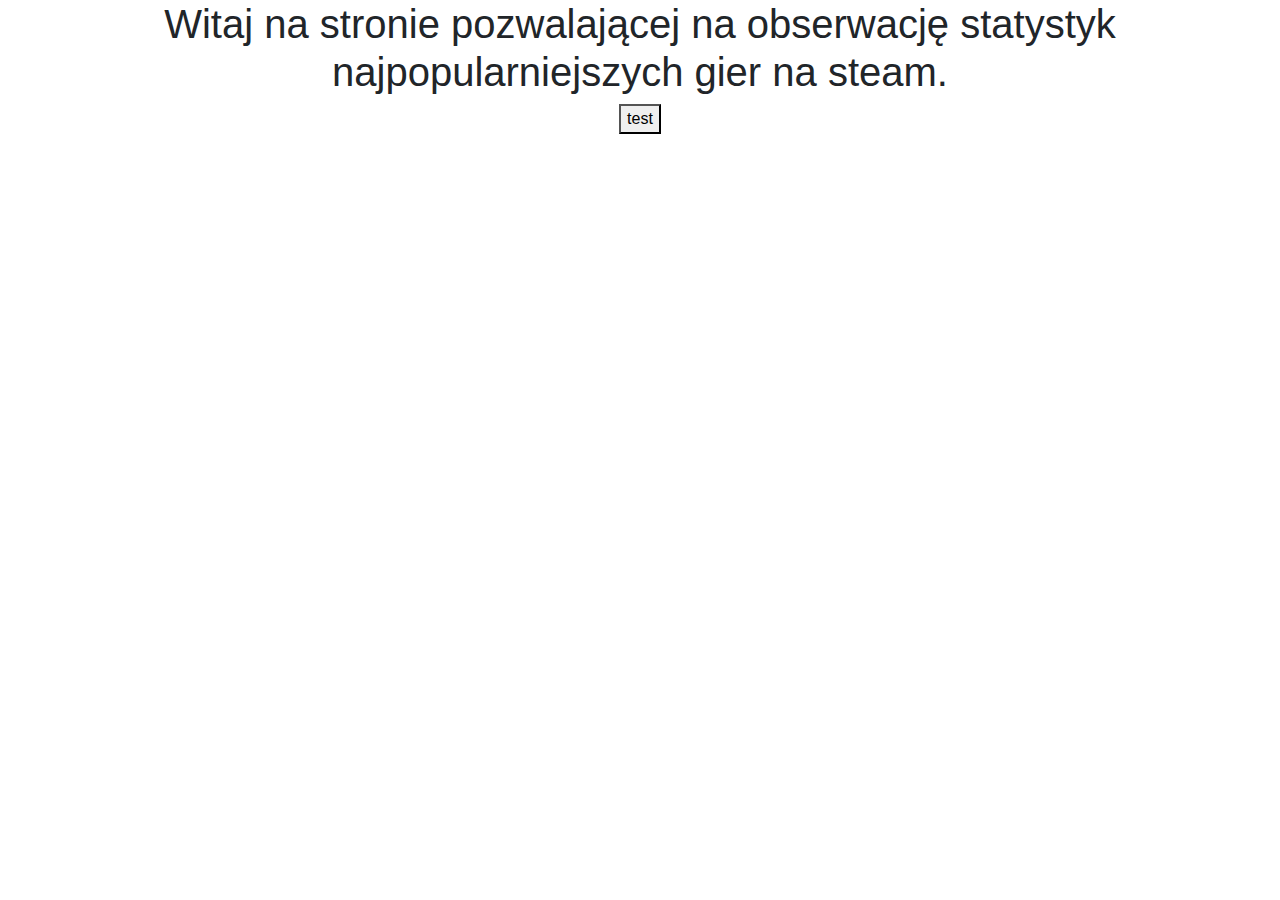
==== index1.html @ c4018527 "Usprawnienia wykresow, dodanie funkcji pobierającej nazwy osiagniec" ====
<!DOCTYPE html>
<html lang="en">

<head>
    <meta charset="UTF-8">
    <meta name="viewport" content="width=device-width, initial-scale=1.0">
    <meta http-equiv="X-UA-Compatible" content="ie=edge">
    <meta name="theme-color" content="#563d7c">
    <title>Document</title>
    <script src="js/jquery-3.4.1.min.js"></script>
    <script src="js/bootstrap.bundle.min.js"></script>
    <script src="js/request.js"></script>
    <script src="js/getGame.js"></script>
    <script src="js/getArt.js"></script>
    <script src="js/getGameList.js"></script>
    <script src="js/proxyChooser.js"></script>
    <script src="js/getAllSteamApps.js"></script>
    <script src="js/getSteamSpyAppDetails.js"></script>
    <script src="js/getNumberOfCurrentPlayers.js"></script>
    <script src="js/gameElement.js"></script>
    <script src="js/getGlobalAchievementPercentages.js"></script>
    <script src="js/achivementsStatsChart.js"></script>
    <script src="js/getAchievements.js"></script>
    <script src="js/Chart.min.js"></script>

    <link rel="stylesheet" href="css/bootstrap.min.css">

    <script>
        window.addEventListener("DOMContentLoaded", (event) => {
            proxyChoice = 1 //1 to oryginalne anywhere cors heroku app, 2 to moje własne young-ravine cors herokuapp, wybór na wypadek gdyby jedno się wysypało z jakiegoś powodu
            currentProxy = proxyChooser(proxyChoice)
            console.log("testing")
            main = document.getElementById("main")
            Bstart = document.createElement("button")
            Bstart.addEventListener("click", startPage)
            Bstart.innerText = "test"
            main.appendChild(Bstart)
            
            
            
            async function startPage() {
                //
                //var allSteamApps = await getAllSteamApps(currentProxy)
                //console.log(allSteamApps)
                
                console.log("test start page")
                main.innerHTML = ""
                main.appendChild(Bstart)
                //gameList = await getGameList(currentProxy)
                gameList = [
                    {appid:730},
                    {appid:570},
                    {appid:578080},
                    {appid:359550},
                    {appid:271590},
                    {appid:22490}
                ]
                console.log(await getGlobalAchievementPercentages(currentProxy,730))
                console.log(gameList)
                for (var i = 0; i < gameList.length; i++) {
                    gameinfo = await getSteamSpyAppDetails(currentProxy, gameList[i].appid)
                    gameinfo = gameinfo.name

                    new gameElement(main, gameList[i], gameinfo,await getNumberOfCurrentPlayers(currentProxy,gameList[i].appid),getArt([gameList[i].appid]))
                }

            }

        })
    </script>
</head>

<body class="text-center container">
    <div id="main">
        <h1> Witaj na stronie pozwalającej na obserwację statystyk najpopularniejszych gier na steam.</h1>

    </div>
</body>

</html>
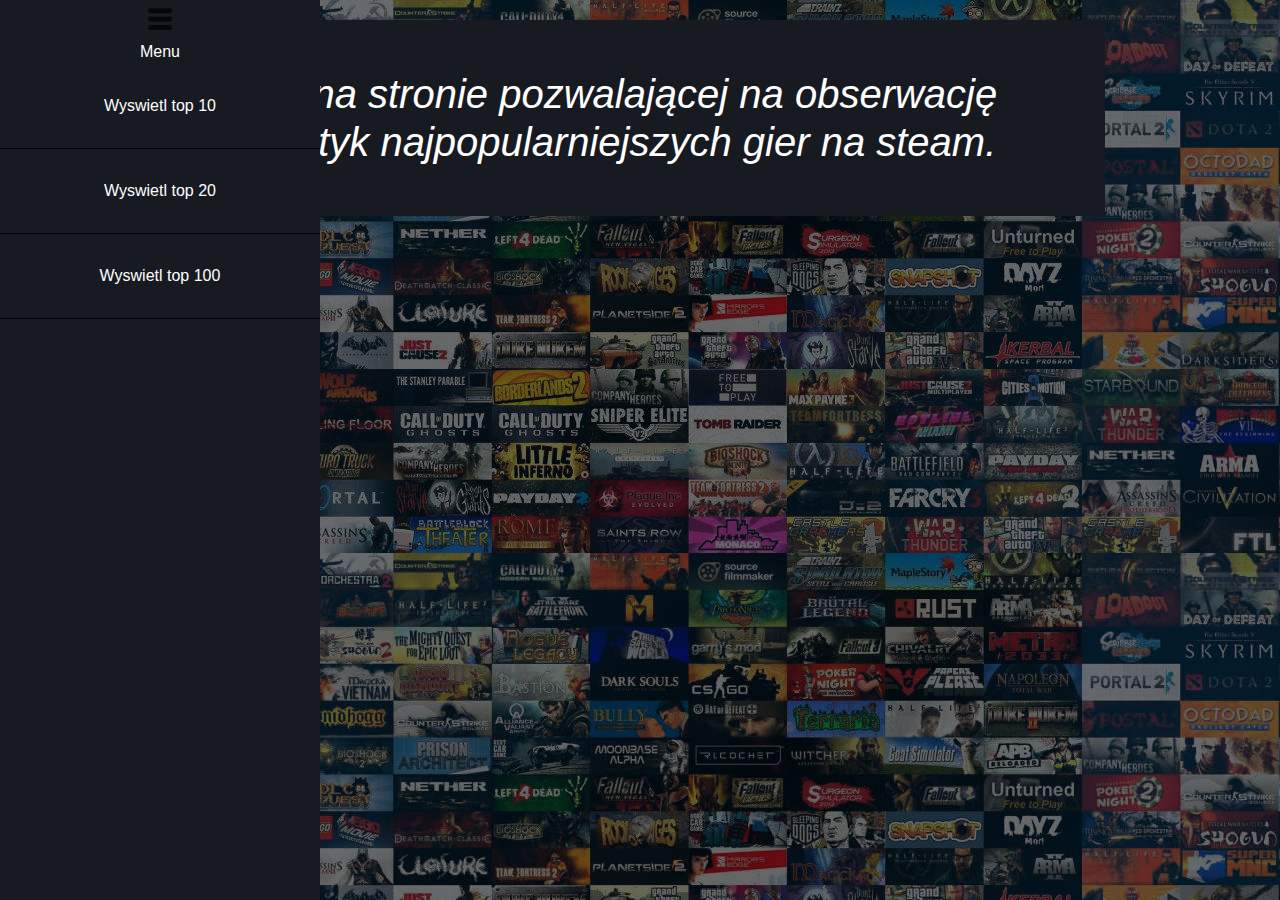
==== commit 7f173c1f: "Zmiana menu oraz dodanie tabeli osiagniec" ====
--- a/index1.html
+++ b/index1.html
@@ -20,60 +20,155 @@
     <script src="js/gameElement.js"></script>
     <script src="js/getGlobalAchievementPercentages.js"></script>
     <script src="js/achivementsStatsChart.js"></script>
+    <script src="js/Chart.min.js"></script>
+    <script src="js/getSteamSpyTop100.js"></script>
     <script src="js/getAchievements.js"></script>
-    <script src="js/Chart.min.js"></script>
+    <script src="js/startPage.js"></script>
+ 
 
     <link rel="stylesheet" href="css/bootstrap.min.css">
+    <style>
+        .button {
+            background-color: #171a21; /* SteamDarkBlue*/
+            border: 10px;
+            color: white ;
+            padding: 15px 32px;
+            text-align: center;
+            color: white;
+            text-decoration: none;
+            display: inline-block;
+            font-size: 22px;
+            margin: 4px 2px;
+            cursor: pointer;
 
+          }
+          .text{
+            background-color: #171a21;
+            width: 1000px;
+            border: 15px;
+            border-color: white;
+            padding: 50px;
+            margin: 20px;
+            color:rgb(255, 255, 255);
+            font-style: italic;
+          }
+          #myChart{
+              background-color: rgb(255, 255, 255);
+          }                 
+          .players{
+              color: #171a21;
+              background-color: rgb(255, 255, 255);
+              width: 100%;
+              
+          }
+
+            .ach_table td{
+                padding: 3%;
+            }
+
+            .header {
+                background-color:rgb(26, 65, 89);
+                color: white;
+            }
+          
+          
+          .ach_table tr:nth-child(even) {
+              background-color: #f2f2f2;
+
+            }
+
+            .ach_table th tr {
+                background-color:rgb(26, 65, 89);
+            }
+
+            .menu {
+                height: 100%;
+                width: 5%;
+                background-color:#171a21;
+                margin-left: 0;
+                float: left;
+                position: fixed;
+                left: 0;
+                top: 0;
+            }
+
+            .menu:hover {
+                width: 25%;
+                
+            }
+
+            .menu-content {
+                display: none;
+                padding: 30px;
+                background-color: #171a21;
+                color: white;
+                border-bottom: 1px solid black;
+                cursor: pointer;
+            }
+
+            .menu:hover .menu-content {
+                display: block;
+            }
+
+            .menu-content:hover {
+                background-color: rgb(26, 65, 89);
+            }
+            #icon {
+                color: white;
+            }
+
+
+
+
+          body {
+            background-image: url('Background.jpg');
+            
+          }
+          #main{
+            text-align:center;
+          }
+          .element{
+              margin:0 auto;
+          }
+        
+    </style>
     <script>
+            render = true
         window.addEventListener("DOMContentLoaded", (event) => {
-            proxyChoice = 1 //1 to oryginalne anywhere cors heroku app, 2 to moje własne young-ravine cors herokuapp, wybór na wypadek gdyby jedno się wysypało z jakiegoś powodu
+            proxyChoice = 2 //1 to oryginalne anywhere cors heroku app, 2 to moje własne young-ravine cors herokuapp, wybór na wypadek gdyby jedno się wysypało z jakiegoś powodu
             currentProxy = proxyChooser(proxyChoice)
             console.log("testing")
             main = document.getElementById("main")
-            Bstart = document.createElement("button")
-            Bstart.addEventListener("click", startPage)
-            Bstart.innerText = "test"
-            main.appendChild(Bstart)
+            // Bstart = document.createElement("button")
+            // Bstart.addEventListener("click", startPage)
+            // Bstart.innerText = "test"
+            // main.appendChild(Bstart)
+
+
+
             
-            
-            
-            async function startPage() {
-                //
-                //var allSteamApps = await getAllSteamApps(currentProxy)
-                //console.log(allSteamApps)
-                
-                console.log("test start page")
-                main.innerHTML = ""
-                main.appendChild(Bstart)
-                //gameList = await getGameList(currentProxy)
-                gameList = [
-                    {appid:730},
-                    {appid:570},
-                    {appid:578080},
-                    {appid:359550},
-                    {appid:271590},
-                    {appid:22490}
-                ]
-                console.log(await getGlobalAchievementPercentages(currentProxy,730))
-                console.log(gameList)
-                for (var i = 0; i < gameList.length; i++) {
-                    gameinfo = await getSteamSpyAppDetails(currentProxy, gameList[i].appid)
-                    gameinfo = gameinfo.name
-
-                    new gameElement(main, gameList[i], gameinfo,await getNumberOfCurrentPlayers(currentProxy,gameList[i].appid),getArt([gameList[i].appid]))
-                }
-
-            }
 
         })
     </script>
 </head>
 
-<body class="text-center container">
+
+
+<body class="text-center container" style = "background-color: rgb(26, 65, 89);">
+    
+
     <div id="main">
-        <h1> Witaj na stronie pozwalającej na obserwację statystyk najpopularniejszych gier na steam.</h1>
+        <h1 class = "text"> Witaj na stronie pozwalającej na obserwację statystyk najpopularniejszych gier na steam.</h1>
 
+    </div>
+
+    <div class="menu">
+        <div id="icon"><img src="menu.png" width="40px" height="40px" margin-top="1%"><br>Menu</div>
+        <div class="menu-content" id="button" onclick="startPage(10)">Wyswietl top 10</div>
+        <div class="menu-content" id="button">Wyswietl top 20</div>
+        <div class="menu-content" id="button">Wyswietl top 100</div>
+
+    
     </div>
 </body>
 
